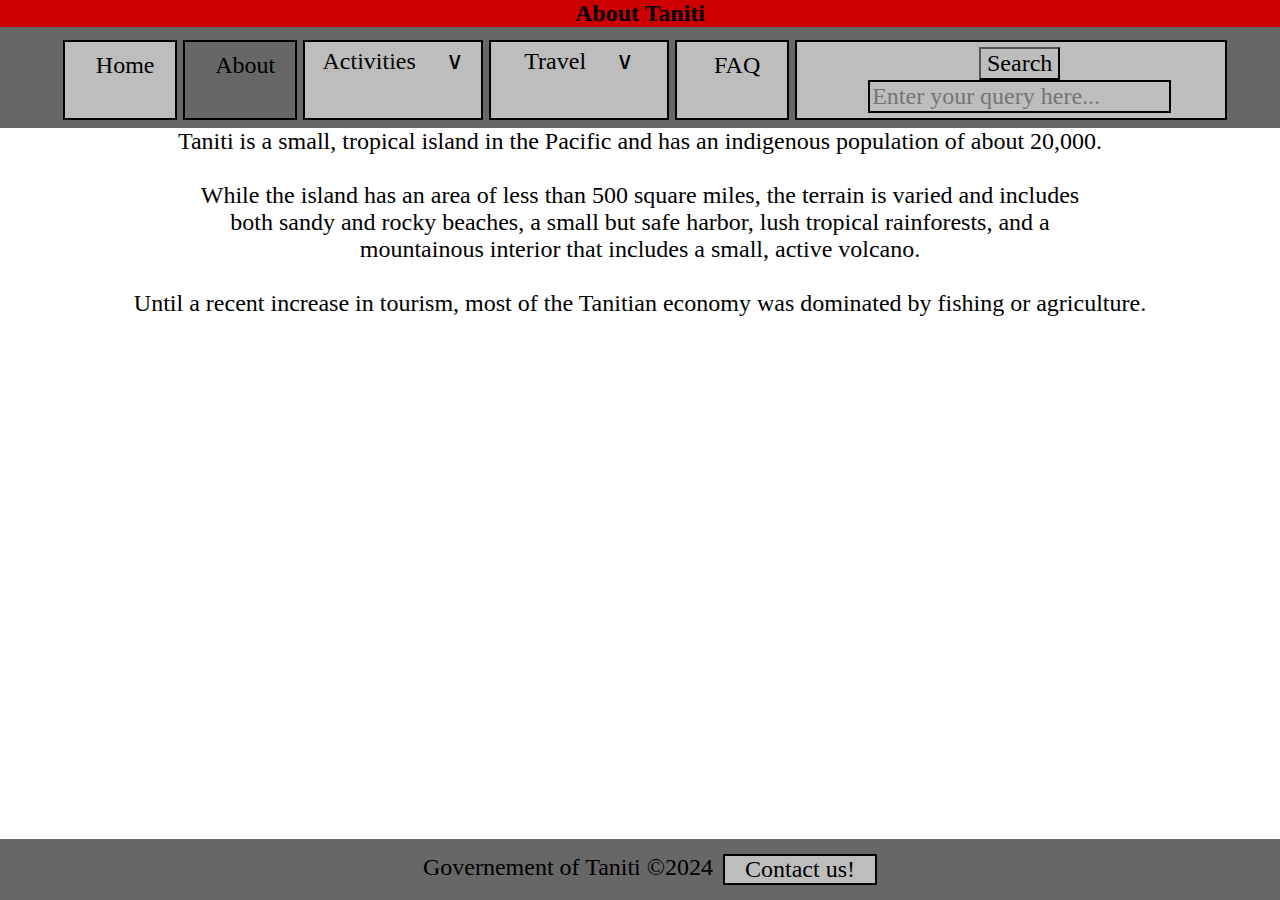
==== about.html @ c6f82ea3 "Initial Commit" ====
<!DOCTYPE html>
<html lang="en-US">
	<head>
		<meta charset="utf-8"/>
		<meta name="viewport" content="width=device-width"/>
		<link rel="stylesheet" href="assets/styles.css"/>
		<title>About</title>
	</head>
	
	<header>
		<div>
			<h1 id="TanitiBranding" class="branding centered">About Taniti</h1>
		</div>
		
		<!--Navigation bar-->
		<div class="navLink centered">
			<a class="navLink box2 navLink-button" href="index.html">Home</a>
			<a class="navLink selected box2 navLink-button" href="about.html">About</a>
			<div class="dropdown box2 dropdown-button">Activities&nbsp;&nbsp;&nbsp;&nbsp;&nbsp;&or;
				<div class="dropdown-content">
					<a class="dropDown_content-border box2" href="sightseeing.html">Sightseeing</a>
					<a class="dropDown_content-border box2" href="tourist_spots.html">Tourist Spots</a>
					<a class="dropDown_content-border box2" href="entertainment.html">Entertainment</a>
					<a class="dropDown_content-border box2" href="restaurants.html">Restaurants</a>
					
				</div>
			</div>
			<div class="dropdown box2 dropdown-button">Travel&nbsp;&nbsp;&nbsp;&nbsp;&nbsp;&or;
				<div class="dropdown-content">
					<a class="dropDown_content-border box2" href="lodging.html">Lodging</a>
					<a class="dropDown_content-border box2" href="transportation.html">Transportation</a>
					<a class="dropDown_content-border box2" href="grocery_stores.html">Grocery Stores</a>
				</div>
			</div>
			<a class="navLink box2 navLink-button" href="faq.html">FAQ</a>
			<div class="navInputs centered box2 navInputs-border">
				<input style="background-color:#BDBDBD;" type="submit" value="Search" id="searchSubmitButton">
				<input class="searchEntry" type="text" placeholder="Enter your query here..." disabled> <!-- I don't need to actually have this implemented, so skipping. -->
			</div>
		</div>
	</header>
	
	<body>
		<p class="centered">Taniti is a small, tropical island in the Pacific and has an indigenous population of about 20,000. </p><br>
		
		<p class="centered">While the island has an area of less than 500 square miles, the terrain is varied and includes </p>
		<p class="centered">both sandy and rocky beaches, a small but safe harbor, lush tropical rainforests, and a </p>
		<p class="centered">mountainous interior that includes a small, active volcano.</p><br>
		
		<p class="centered">Until a recent increase in tourism, most of the Tanitian economy was dominated by fishing or agriculture.</p>
	</body>
	
	<footer>
		<p class="box1">Governement of Taniti ©2024</p>
		<a class="box1 contact_us-button" name="ContactUs" href="contactUs.html">Contact us!</a>
	</footer>
</html>
---- assets/styles.css ----
/*
Primary colors:
	Soft Red - #ff0033
	Red - #cc0000

Secondary colors:
	Dim gray - #676767
	Silver   - #BDBDBD
*/

* {
    font-family: "Times New Roman", Times, serif;
    font-size: 24px;
}

header {
	background-color: #cc0000;
}

body {
	background-color: white;
}

a {
	text-decoration: none;
}

img {
	float: left;
	margin: 15px;
	padding-right: 10px;
}

html,body {
margin: 0px;
padding: 0px;
border: 0px;
left: 0px;
top: 0px;
}

body > a:visited {
	color: blue;
}

body > a:link {
	color: blue;
}

label {
  display: inline;
  width: 250px;
  text-align: right;
}

.navLink {
    background-color: #676767;
	padding-bottom: 5px;
	padding-top: 10px;
	padding-left: 10px;
	display: flex;
	justify-content: center;
}

.navLink a:visited {
	color: black;
}

.navlink a {
    text-align: center;
    padding: 5px 30px;
    text-decoration: none;
    font-size: 17px;
	margin: 20px;
}

.dropdown {
    text-align: center;
    padding: 5px 50px;
    text-decoration: none;
	padding-left: 3px;
	padding-right: 3px;
	display: inline-block;
}

.navInputs{
    color: #BDBDBD;
	padding: 5px 30px;
    text-align: center;
    font-size: 17px;
	padding-right: 1%;
	border: 2px solid black;
	width: 385px;
	background-color: #BDBDBD;
}

.searchEntry{
	background-color: #BDBDBD;
	border: 2px solid black;
}

.centered {
	text-align: center;
	margin: auto;
}

.branding {
	float: center;
	text-align: center;
}

footer {
	background-color: #676767;
	display: flex;
	justify-content: center;
	padding: 10px;
    position: absolute; 
    bottom: 0; 
    left: 0; 
    z-index: 10;
	width: 100%;

}

.box1 {
	margin: 5px;
}

.box2 {
	margin: 3px;
}

.contact_us-button {
	border: 2px solid black;
	background-color: #BDBDBD;
	width: 150px;
	text-align: center;
	color: black;
}

.navLink-button {
	border: 2px solid black;
	background-color: #BDBDBD;
	width: 100px;
	text-align: center;
	color: black;
}

.form-border {
	border: 2px solid black;
	background-color: #BDBDBD;
	width: 50%;
	text-align: center;
	color: black;
}

.dropDown_content-border {
	border: 2px solid black;
	background-color: #BDBDBD;
	width: auto;
	padding: 2px;
	text-align: center;
	color: black;
}

.dropdown-button {
	border: 2px solid black;
	background-color: #BDBDBD;
	width: 170px;
	text-align: center;
	color: black;
}

.selected {
	background-color: #676767;
}

button {
	background-color: #BDBDBD;
}


/*
CSS below is for implementing the navigation bar and making it hoverable
*/

.dropdown-content {
    display: none;
    position: absolute;
	border: 2px solid black;
	background-color: #BDBDBD;
    box-shadow: 0px 8px 16px 0px rgba(0,0,0,0.2);
}

.dropdown:hover .dropdown-content {
    display: block;
	width: auto;
	background-color: #BDBDBD;
}

.dropdown-content a {
    display: block;
    color: #000000;
    padding: 5px;
    text-decoration: none;
}

.dropdown-content a:hover {
    color: #FFFFFF;
    background-color: #00A4BD;
}
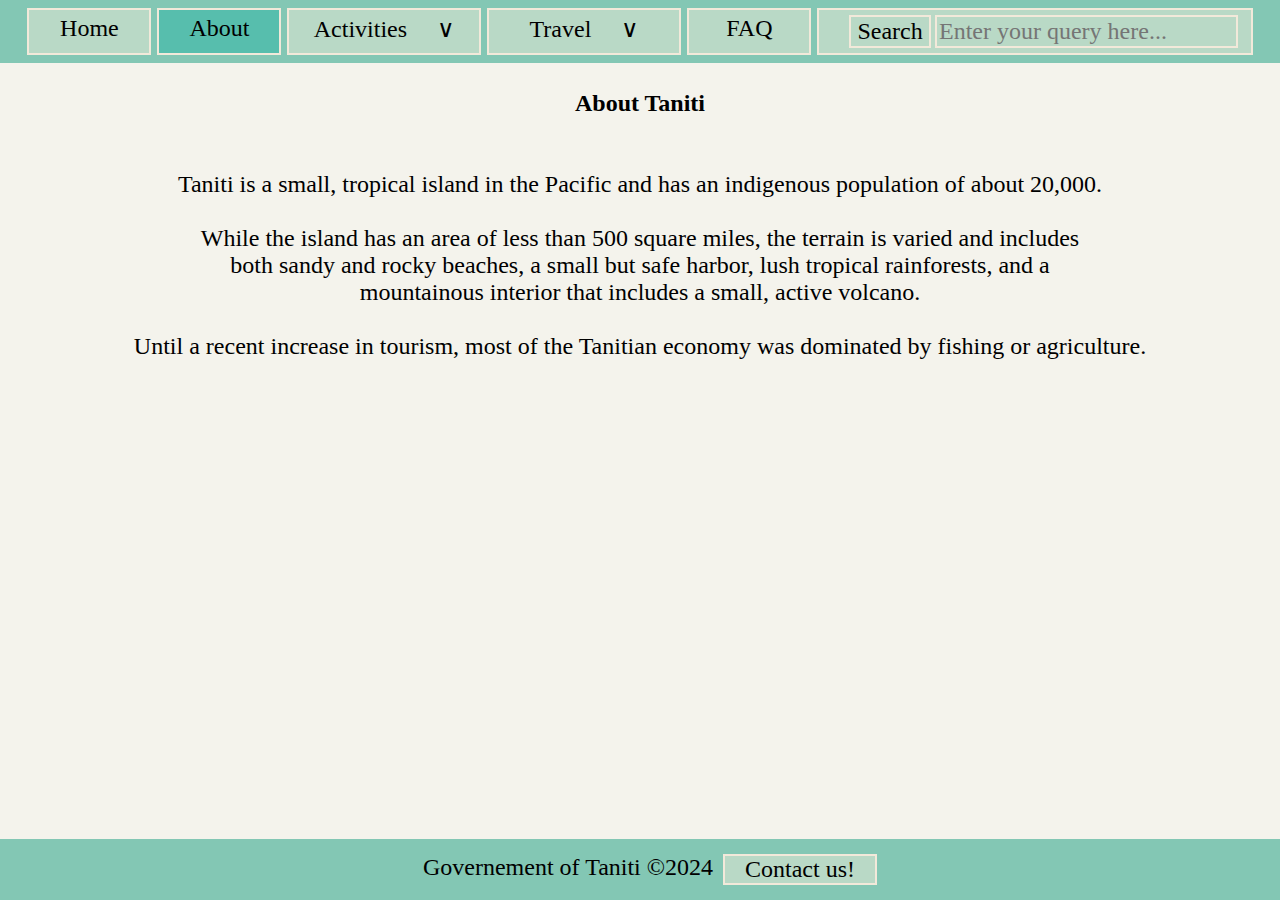
==== commit 60b08a6c: "Changes color scheme and some other details" ====
--- a/about.html
+++ b/about.html
@@ -8,10 +8,6 @@
 	</head>
 	
 	<header>
-		<div>
-			<h1 id="TanitiBranding" class="branding centered">About Taniti</h1>
-		</div>
-		
 		<!--Navigation bar-->
 		<div class="navLink centered">
 			<a class="navLink box2 navLink-button" href="index.html">Home</a>
@@ -34,13 +30,16 @@
 			</div>
 			<a class="navLink box2 navLink-button" href="faq.html">FAQ</a>
 			<div class="navInputs centered box2 navInputs-border">
-				<input style="background-color:#BDBDBD;" type="submit" value="Search" id="searchSubmitButton">
+				<input type="submit" value="Search" id="searchSubmitButton">
 				<input class="searchEntry" type="text" placeholder="Enter your query here..." disabled> <!-- I don't need to actually have this implemented, so skipping. -->
 			</div>
 		</div>
 	</header>
 	
 	<body>
+
+		<br><h1 class="centered">About Taniti</h1><br><br>
+
 		<p class="centered">Taniti is a small, tropical island in the Pacific and has an indigenous population of about 20,000. </p><br>
 		
 		<p class="centered">While the island has an area of less than 500 square miles, the terrain is varied and includes </p>
--- a/assets/styles.css
+++ b/assets/styles.css
@@ -1,11 +1,10 @@
 /*
-Primary colors:
-	Soft Red - #ff0033
-	Red - #cc0000
-
-Secondary colors:
-	Dim gray - #676767
-	Silver   - #BDBDBD
+Color Pallet:
+	#f4f3ec || Pearl-white -- Back for the body
+	#f2e9da || Sand -- Borders
+	#b9d9c6 || Light Green -- Back for buttons
+	#83c7b4 || Sea Green -- Back for panels
+	#57bead || Blue-Green -- Selected
 */
 
 * {
@@ -14,11 +13,11 @@
 }
 
 header {
-	background-color: #cc0000;
+	background-color: #83c7b4;
 }
 
 body {
-	background-color: white;
+	background-color: #f4f3ec;
 }
 
 a {
@@ -39,14 +38,6 @@
 top: 0px;
 }
 
-body > a:visited {
-	color: blue;
-}
-
-body > a:link {
-	color: blue;
-}
-
 label {
   display: inline;
   width: 250px;
@@ -54,10 +45,11 @@
 }
 
 .navLink {
-    background-color: #676767;
+    background-color: #83c7b4;
 	padding-bottom: 5px;
-	padding-top: 10px;
+	padding-top: 5px;
 	padding-left: 10px;
+	padding-right: 10px;
 	display: flex;
 	justify-content: center;
 }
@@ -72,31 +64,37 @@
     text-decoration: none;
     font-size: 17px;
 	margin: 20px;
+	padding-right: 3px;
+}
+
+.navLink a:hover {
+	background-color: #57bead;
 }
 
 .dropdown {
     text-align: center;
-    padding: 5px 50px;
+    padding-bottom: 5px;
+	padding-top: 5px;
+	padding-left: 10px;
+	padding-right: 10px;
     text-decoration: none;
-	padding-left: 3px;
-	padding-right: 3px;
 	display: inline-block;
 }
 
 .navInputs{
-    color: #BDBDBD;
+    color: #83c7b4;
 	padding: 5px 30px;
     text-align: center;
     font-size: 17px;
 	padding-right: 1%;
-	border: 2px solid black;
-	width: 385px;
-	background-color: #BDBDBD;
+	border: 2px solid #f2e9da;
+	width: fit-content;
+	background-color: #b9d9c6;
 }
 
 .searchEntry{
-	background-color: #BDBDBD;
-	border: 2px solid black;
+	background-color: #b9d9c6;
+	border: 2px solid #f2e9da;
 }
 
 .centered {
@@ -110,7 +108,7 @@
 }
 
 footer {
-	background-color: #676767;
+	background-color: #83c7b4;
 	display: flex;
 	justify-content: center;
 	padding: 10px;
@@ -131,32 +129,37 @@
 }
 
 .contact_us-button {
-	border: 2px solid black;
-	background-color: #BDBDBD;
+	border: 2px solid #f2e9da;
+	background-color: #b9d9c6;
 	width: 150px;
 	text-align: center;
 	color: black;
 }
 
+.contact_us-button:hover {
+	background-color: #57bead;
+}
+
 .navLink-button {
-	border: 2px solid black;
-	background-color: #BDBDBD;
+	border: 2px solid #f2e9da;
+	background-color: #b9d9c6;
 	width: 100px;
 	text-align: center;
 	color: black;
 }
 
 .form-border {
-	border: 2px solid black;
-	background-color: #BDBDBD;
+	border: 2px solid #f2e9da;
+	background-color: #83c7b4;
 	width: 50%;
+	padding-bottom: 50px;
 	text-align: center;
 	color: black;
 }
 
 .dropDown_content-border {
-	border: 2px solid black;
-	background-color: #BDBDBD;
+	border: 2px solid #f2e9da;
+	background-color: #b9d9c6;
 	width: auto;
 	padding: 2px;
 	text-align: center;
@@ -164,21 +167,25 @@
 }
 
 .dropdown-button {
-	border: 2px solid black;
-	background-color: #BDBDBD;
+	border: 2px solid #f2e9da;
+	background-color: #b9d9c6;
 	width: 170px;
 	text-align: center;
 	color: black;
 }
 
 .selected {
-	background-color: #676767;
-}
-
-button {
-	background-color: #BDBDBD;
-}
-
+	background-color: #57bead;
+}
+
+#searchSubmitButton {
+	background-color: #b9d9c6;
+	border: 2px solid #f2e9da;
+}
+
+#searchSubmitButton:hover {
+	background-color: #57bead;
+}
 
 /*
 CSS below is for implementing the navigation bar and making it hoverable
@@ -187,25 +194,25 @@
 .dropdown-content {
     display: none;
     position: absolute;
-	border: 2px solid black;
-	background-color: #BDBDBD;
+	border: 2px solid #f2e9da;
+	background-color: #83c7b4;
     box-shadow: 0px 8px 16px 0px rgba(0,0,0,0.2);
 }
 
 .dropdown:hover .dropdown-content {
     display: block;
 	width: auto;
-	background-color: #BDBDBD;
+	background-color: #83c7b4;
 }
 
 .dropdown-content a {
     display: block;
-    color: #000000;
+    color: black;
     padding: 5px;
     text-decoration: none;
 }
 
 .dropdown-content a:hover {
-    color: #FFFFFF;
-    background-color: #00A4BD;
+    color: black;
+    background-color: #57bead;
 }